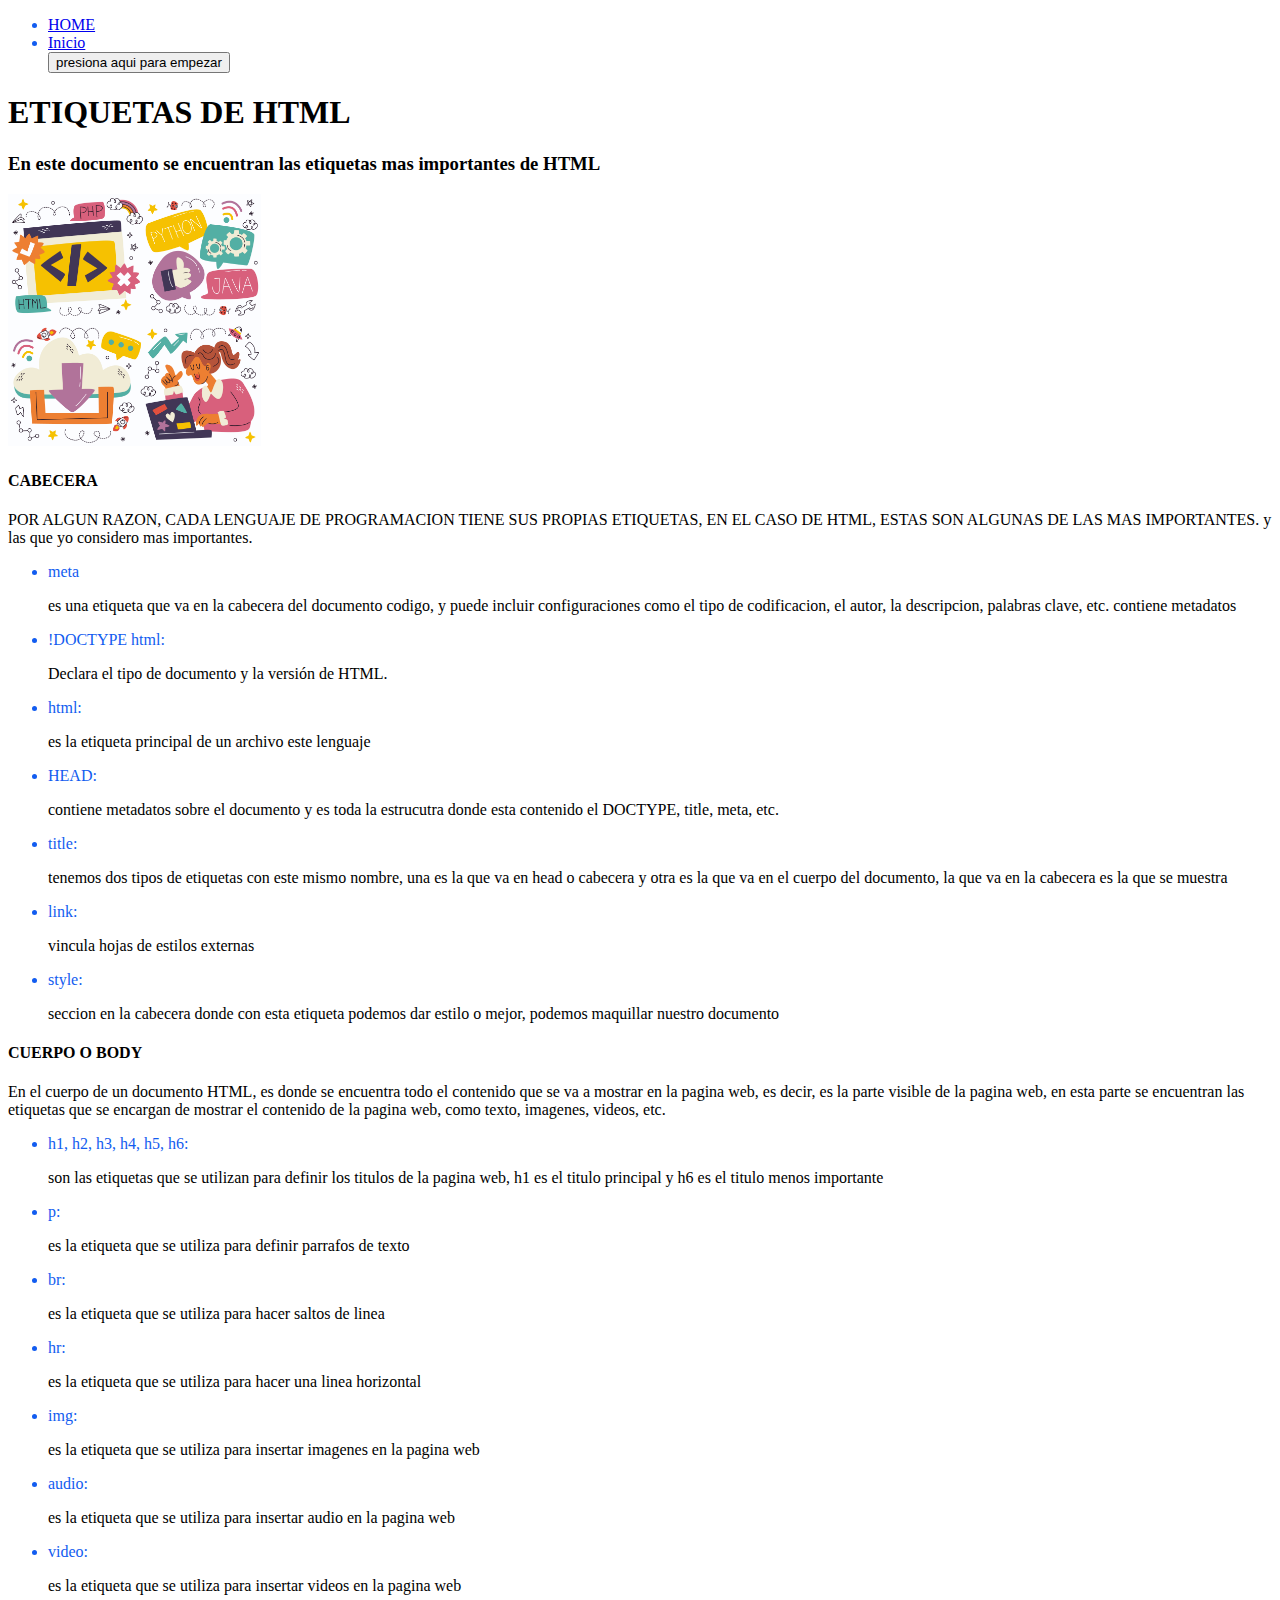
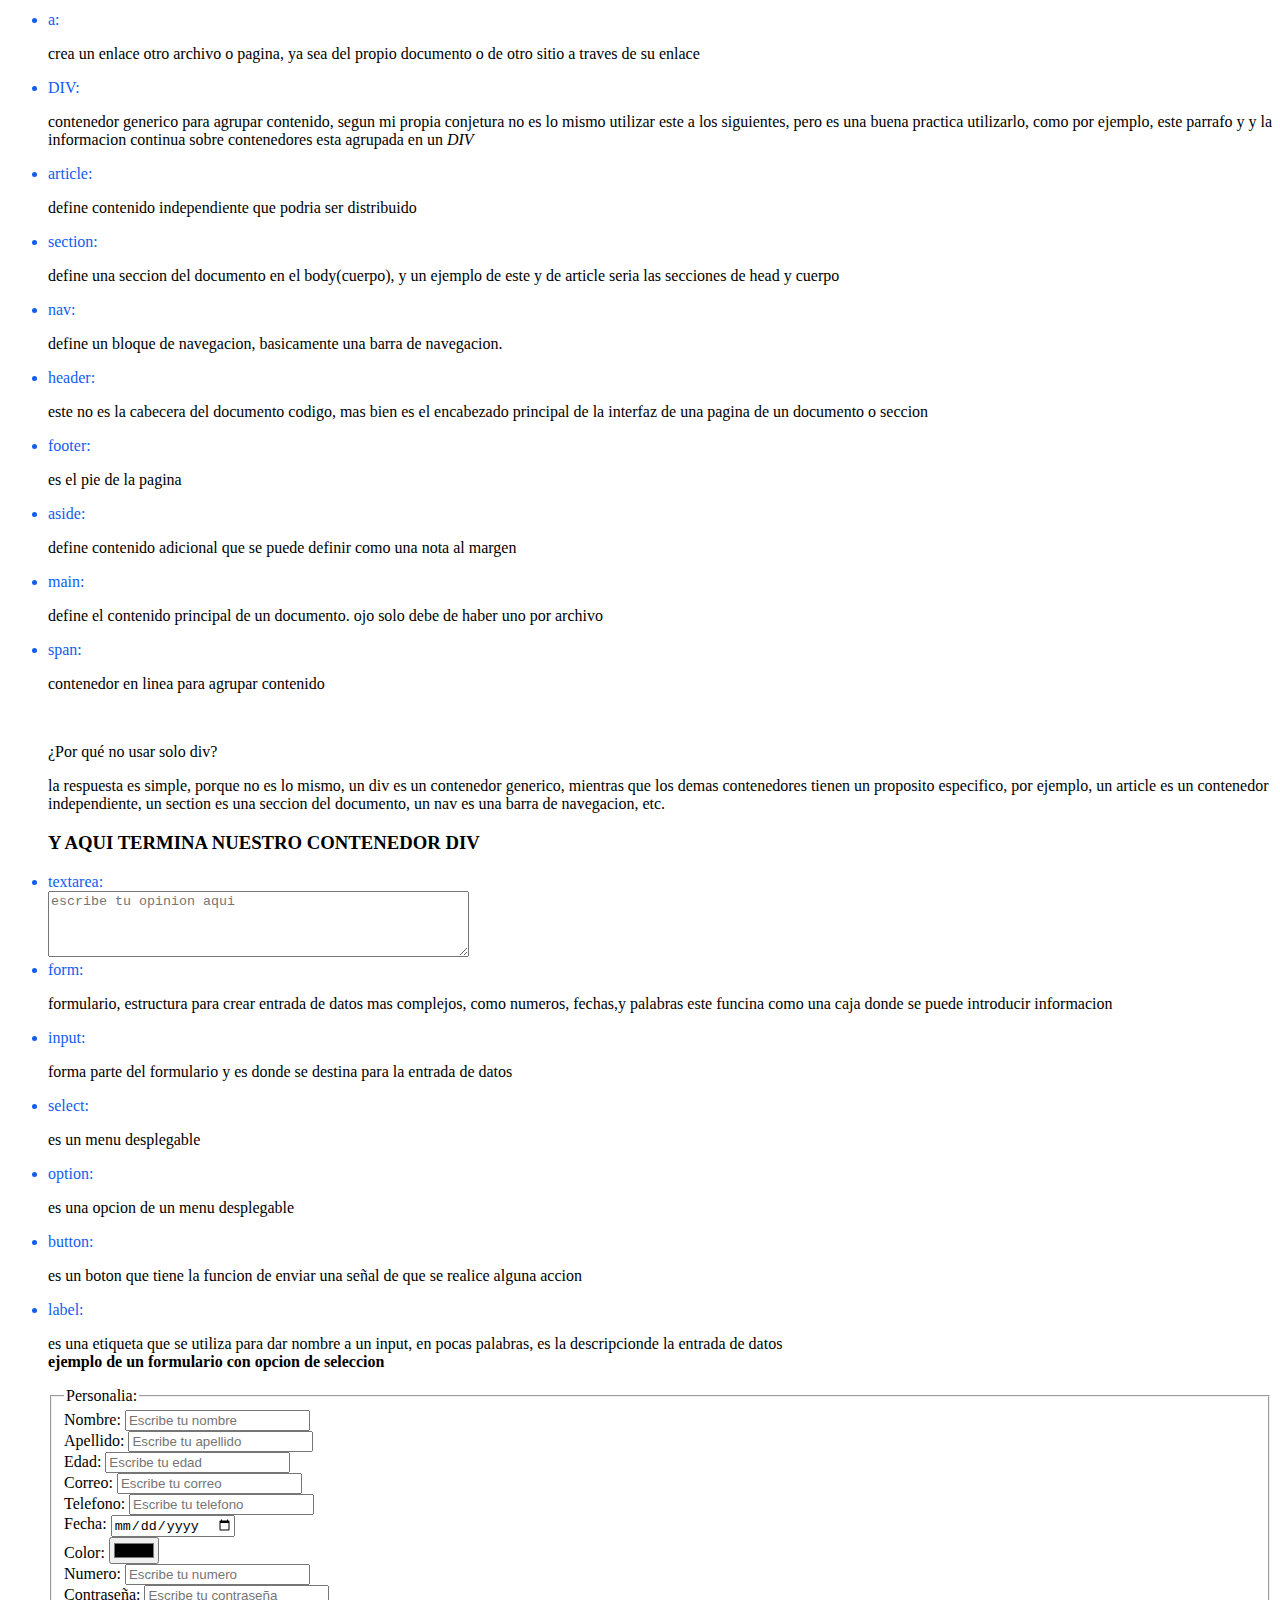
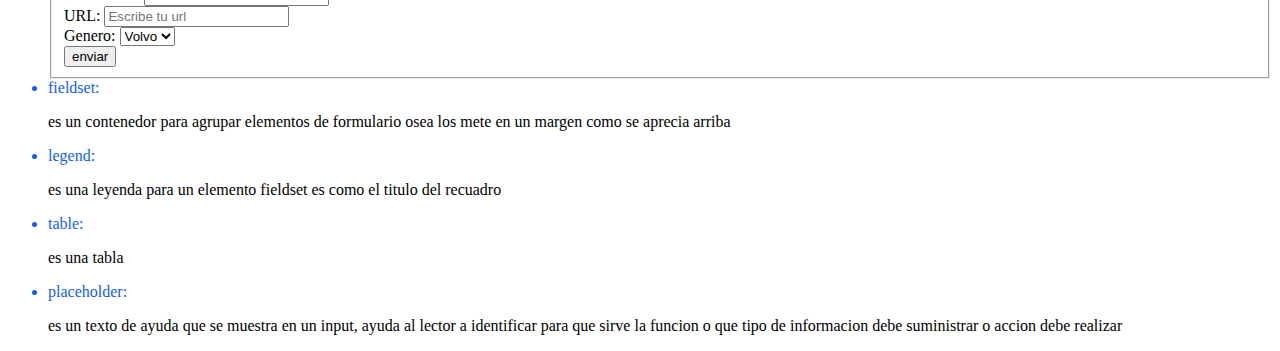
==== etiquetas.html @ 9a73b933 "firts commit" ====
<!DOCTYPE html>
<html lang="en">

<head>
    <meta charset="UTF-8">
    <meta name="viewport" content="width=device-width, initial-scale=1.0">
    <title>etiquetas</title>
    <style>
        li {
            color: #125cf0;
        }
    </style>
</head>

<body>
    <nav class="navbar-main">
        <ul>
            <div class="middle">
                <li><a href="etiquetas.html" target="_blank" rel="noopener noreferrer">HOME</a></li>

            </div>
            <div class="index">
                <li><a href="index.html">Inicio</a></li>
            </div>

            <div>
                <button type="button" onclick=" alert('¡FELICIDADES...estas en etiquetas!') ">presiona aqui para
                    empezar</button>
            </div>
            <!-- <li><a href="caracteristicas.html">Caracteristicas</a></li>
            <li><a href="etiquetas.html">Etiquetas</a></li>
            <li><a href="formularios.html">Formularios</a></li>
            <li><a href="multimedia.html">Multimedia</a></li>
            <li><a href="contacto.html">Contacto</a></li> -->
        </ul>
    </nav>
    <header>
        <h1>ETIQUETAS DE HTML</h1>
        <h3>
            <p>En este documento se encuentran las etiquetas mas importantes de HTML</p>
        </h3>
        <img src="imagenes/html5_2.jpg" alt="" height="auto" width="20%">
    </header>

    <section class="cabecera">
        <article class="etiqueta cabecera">

            <h4>CABECERA</h4>
            <P>
                POR ALGUN RAZON, CADA LENGUAJE DE PROGRAMACION TIENE SUS PROPIAS ETIQUETAS, EN EL CASO DE HTML,
                ESTAS SON ALGUNAS DE LAS MAS IMPORTANTES. y las que yo considero mas importantes.
            </P>
            <ul>
                <li>meta</li>
                <p>es una etiqueta que va en la cabecera del documento codigo, y puede incluir configuraciones
                    como el tipo de codificacion, el autor, la descripcion, palabras clave, etc. contiene metadatos</p>
                </p>
                <li>!DOCTYPE html:</li>
                <p>Declara el tipo de documento y la versión de HTML.</p>
                <li>html:</li>
                <p>es la etiqueta principal de un archivo este lenguaje</p>
                <li>HEAD:</li>
                <p>contiene metadatos sobre el documento y es toda la estrucutra donde esta contenido el DOCTYPE, title,
                    meta, etc.</p>
                </p>
                <li>title:</li>
                <p>tenemos dos tipos de etiquetas con este mismo nombre, una es la que va en head o cabecera
                    y otra es la que va en el cuerpo del documento, la que va en la cabecera es la que se
                    muestra
                </p>
                <li>link:</li>
                <p>vincula hojas de estilos externas</p>
                <li>style:</li>
                <p>seccion en la cabecera donde con esta etiqueta podemos dar estilo o mejor, podemos
                    maquillar nuestro documento</p>
                </p>
            </ul>
        </article>
    </section>
    <section class="body">
        <article class="body etiquetas">
            <h4>CUERPO O BODY</h4>
            <p>
                En el cuerpo de un documento HTML, es donde se encuentra todo el contenido que se va a mostrar en la
                pagina web, es decir, es la parte visible de la pagina web, en esta parte se encuentran las etiquetas
                que se encargan de mostrar el contenido de la pagina web, como texto, imagenes, videos, etc.
            </p>
            <ul>
                <li>h1, h2, h3, h4, h5, h6:</li>
                <p>son las etiquetas que se utilizan para definir los titulos de la pagina web, h1 es el titulo
                    principal y h6 es el titulo menos importante</p>
                <li>p:</li>
                <p>es la etiqueta que se utiliza para definir parrafos de texto</p>
                <li>br:</li>
                <p>es la etiqueta que se utiliza para hacer saltos de linea</p>
                <li>hr:</li>
                <p>es la etiqueta que se utiliza para hacer una linea horizontal</p>
                <li>img:</li>
                <p>es la etiqueta que se utiliza para insertar imagenes en la pagina web</p>
                <li>audio:</li>
                <p>es la etiqueta que se utiliza para insertar audio en la pagina web</p>
                <li>video:</li>
                <p>es la etiqueta que se utiliza para insertar videos en la pagina web</p>
                <li>a:</li>
                <p>crea un enlace otro archivo o pagina, ya sea del propio documento o de otro sitio a traves
                    de su enlace</p>
                <div class="contenedores">
                    <li>DIV:</li>
                    <p>contenedor generico para agrupar contenido, segun mi propia conjetura no es lo mismo utilizar
                        este a los siguientes, pero es una buena practica utilizarlo, como por ejemplo, este parrafo y
                        y la informacion continua sobre contenedores esta agrupada en un <cite>DIV</cite></p>
                    <li>article:</li>
                    <p>define contenido independiente que podria ser distribuido</p>
                    <li>section:</li>
                    <p>define una seccion del documento en el body(cuerpo), y un ejemplo de este y de article seria las
                        secciones de head y cuerpo</p>
                    <li>nav:</li>
                    <p>define un bloque de navegacion, basicamente una barra de navegacion. </p>
                    <li>header:</li>
                    <p>este no es la cabecera del documento codigo, mas bien es el encabezado principal de la interfaz
                        de una pagina
                        de un documento o seccion
                    </p>
                    <li>footer:</li>
                    <p>es el pie de la pagina </p>
                    <li>aside:</li>
                    <p>define contenido adicional que se puede definir como una nota al margen</p>
                    <li>main:</li>
                    <p>define el contenido principal de un documento. ojo solo debe de haber uno por archivo</p>
                    <li>span:</li>
                    <p>contenedor en linea para agrupar contenido</p>
                    <br>
                    <p>¿Por qué no usar solo div?</p>
                    <p>la respuesta es simple, porque no es lo mismo, un div es un contenedor generico, mientras que los
                        demas contenedores tienen un proposito especifico, por ejemplo, un article es un contenedor
                        independiente, un section es una seccion del documento, un nav es una barra de navegacion, etc.
                    </p>
                    <h3>Y AQUI TERMINA NUESTRO CONTENEDOR DIV</h3>

                </div>
                <li>textarea:</li>
                <textarea rows="4" cols="50" placeholder="escribe tu opinion aqui" name="numeros" id="num"></textarea>
                <li>form:</li>
                <p>formulario, estructura para crear entrada de datos mas complejos, como numeros, fechas,y palabras
                    este funcina como una caja donde se puede introducir informacion</p>
                </p>
                <li>input:</li>
                <p>forma parte del formulario y es donde se destina para la entrada de datos</p>
                <li>select:</li>
                <p>es un menu desplegable</p>
                <li>option:</li>
                <p>es una opcion de un menu desplegable</p>
                <li>button:</li>
                <p>es un boton que tiene la funcion de enviar una señal de que se realice alguna accion</p>
                <li>label:</li>
                <p>es una etiqueta que se utiliza para dar nombre a un input, en pocas palabras, es la descripcionde la
                    entrada de datos <br> <strong> ejemplo de un formulario con opcion de seleccion </strong></p>

                <form action="formulario.php" method="post">
                    <fieldset>
                        <legend>Personalia:</legend>
                        <label for="nombre">Nombre:</label>
                        <input type="text" id="nombre" name="nombre" placeholder="Escribe tu nombre">
                        <br>
                        <label for="apellido">Apellido:</label>
                        <input type="text" id="apellido" name="apellido" placeholder="Escribe tu apellido">
                        <br>
                        <label for="edad">Edad:</label>
                        <input type="number" id="edad" name="edad" placeholder="Escribe tu edad">
                        <br>
                        <label for="correo">Correo:</label>
                        <input type="email" id="correo" name="correo" placeholder="Escribe tu correo">
                        <br>
                        <label for="telefono">Telefono:</label>
                        <input type="tel" id="telefono" name="telefono" placeholder="Escribe tu telefono">
                        <br>
                        <label for="fecha">Fecha:</label>
                        <input type="date" id="fecha" name="fecha" placeholder="Escribe tu fecha">
                        <br>
                        <label for="color">Color:</label>
                        <input type="color" id="color" name="color" placeholder="Escribe tu color">
                        <br>
                        <label for="numero">Numero:</label>
                        <input type="number" id="numero" name="numero" placeholder="Escribe tu numero">
                        <br>
                        <label for="password">Contraseña:</label>
                        <input type="password" id="password" name="password" placeholder="Escribe tu contraseña">
                        <br>
                        <label for="url">URL:</label>
                        <input type="url" id="url" name="url" placeholder="Escribe tu url">
                        <br>
                        <label for="genero">Genero:</label>
                        <select name="gener" id="gener">
                            <option value="volvo">Volvo</option>
                            <option value="saab">Saab</option>
                            <option value="fiat">Fiat</option>
                            <option value="audi">Audi</option>
                        </select>
                        <br>
                        <button type="button" onclick="alert('felicitaciones mi primer mensaje')">enviar</button>
                    </fieldset>
                    <li>fieldset:</li>
                    <p>es un contenedor para agrupar elementos de formulario osea los mete en un margen como se aprecia
                        arriba</p>
                    <li>legend:</li>
                    <p>es una leyenda para un elemento fieldset es como el titulo del recuadro</p>
                    <li>table:</li>
                    <p>es una tabla</p>
                    <li>placeholder:</li>
                    <p>es un texto de ayuda que se muestra en un input, ayuda al lector a identificar para que sirve
                        la
                        funcion o que tipo de informacion debe suministrar o accion debe realizar
                    </p>

            </ul>
        </article>
    </section>
</body>

</html>
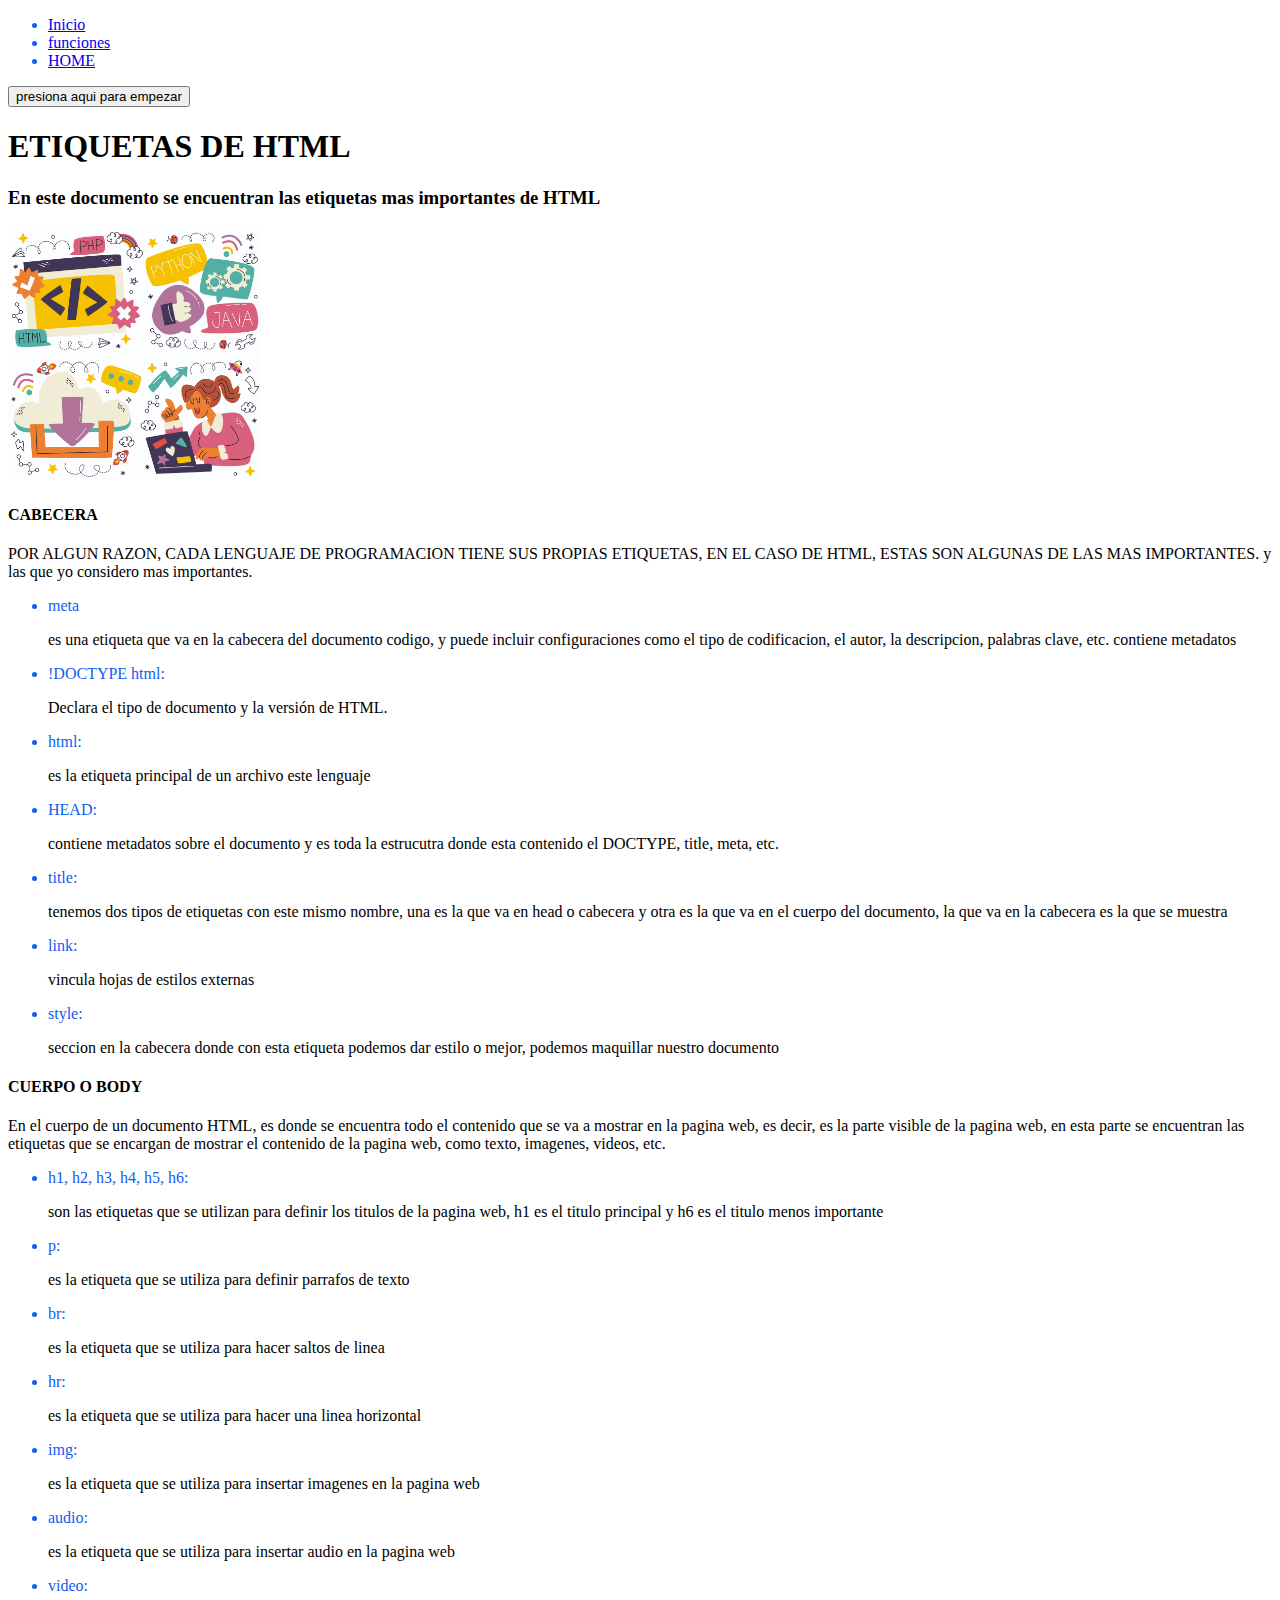
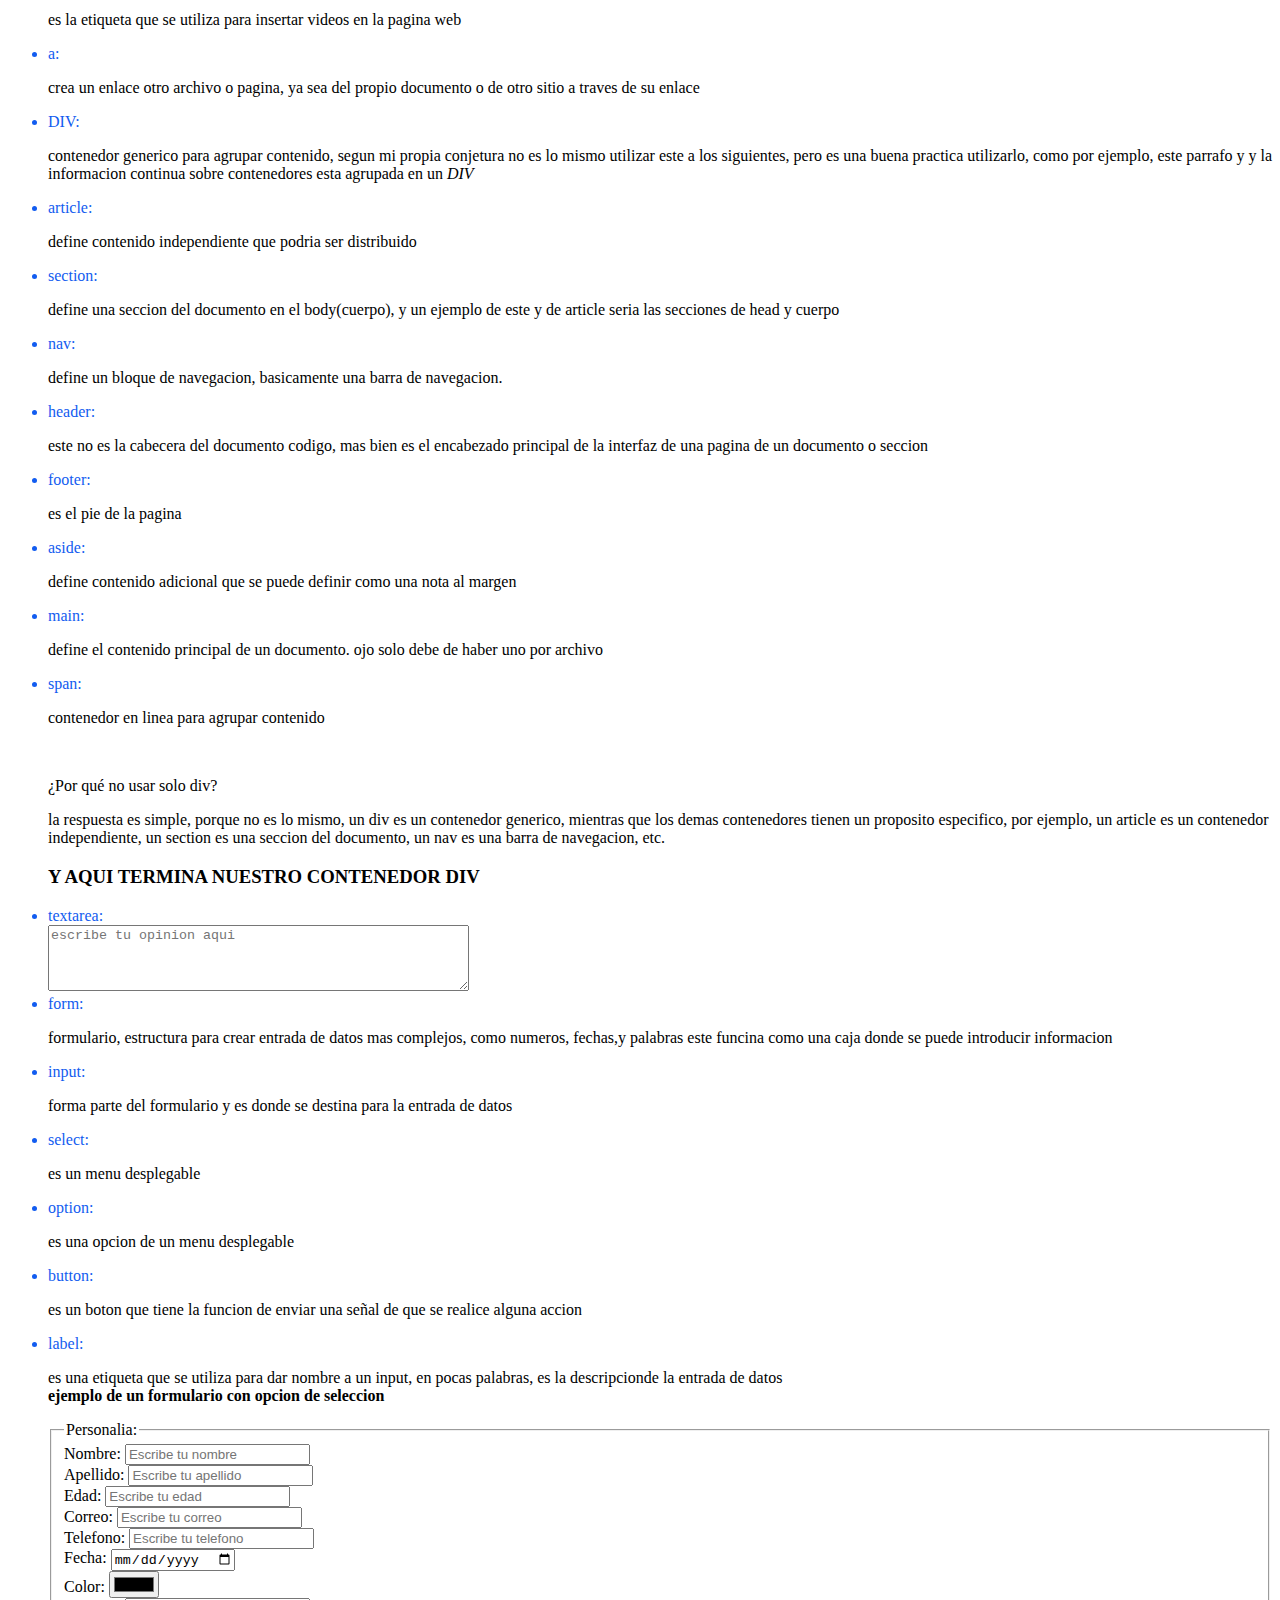
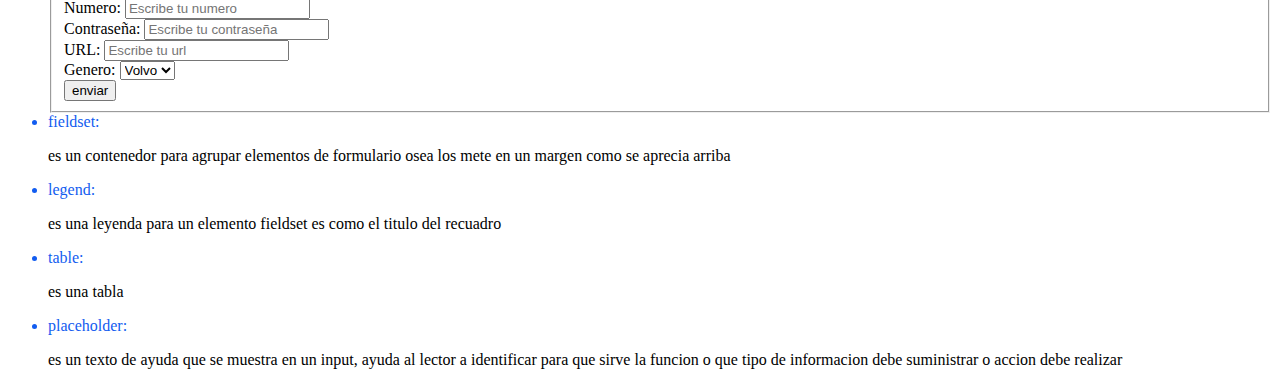
==== commit af3c35fa: "commit primer" ====
--- a/etiquetas.html
+++ b/etiquetas.html
@@ -16,28 +16,28 @@
     <nav class="navbar-main">
         <ul>
             <div class="middle">
-                <li><a href="etiquetas.html" target="_blank" rel="noopener noreferrer">HOME</a></li>
+                <li><a href="etiquetas.html" target="_blank" rel="noopener noreferrer">Inicio</a></li>
 
             </div>
+
+            <!-- <li><a href="caracteristicas.html">Caracteristicas</a></li> -->
+            <li><a href="funciones.html" target="_blank" rel="noopener noreferrer">funciones</a></li>
+            <!-- <li><a href="formularios.html">Formularios</a></li> -->
+            <!-- <li><a href="multimedia.html">Multimedia</a></li> -->
+            <!-- <li><a href="contacto.html">Contacto</a></li> -->
             <div class="index">
-                <li><a href="index.html">Inicio</a></li>
+                <li><a href="index.html">HOME</a></li>
             </div>
-
-            <div>
-                <button type="button" onclick=" alert('¡FELICIDADES...estas en etiquetas!') ">presiona aqui para
-                    empezar</button>
-            </div>
-            <!-- <li><a href="caracteristicas.html">Caracteristicas</a></li>
-            <li><a href="etiquetas.html">Etiquetas</a></li>
-            <li><a href="formularios.html">Formularios</a></li>
-            <li><a href="multimedia.html">Multimedia</a></li>
-            <li><a href="contacto.html">Contacto</a></li> -->
         </ul>
     </nav>
+    <div>
+        <button type="button" onclick=" alert('¡FELICIDADES...estas en etiquetas!') ">presiona aqui para
+            empezar</button>
+    </div>
     <header>
         <h1>ETIQUETAS DE HTML</h1>
         <h3>
-            <p>En este documento se encuentran las etiquetas mas importantes de HTML</p>
+            En este documento se encuentran las etiquetas mas importantes de HTML
         </h3>
         <img src="imagenes/html5_2.jpg" alt="" height="auto" width="20%">
     </header>
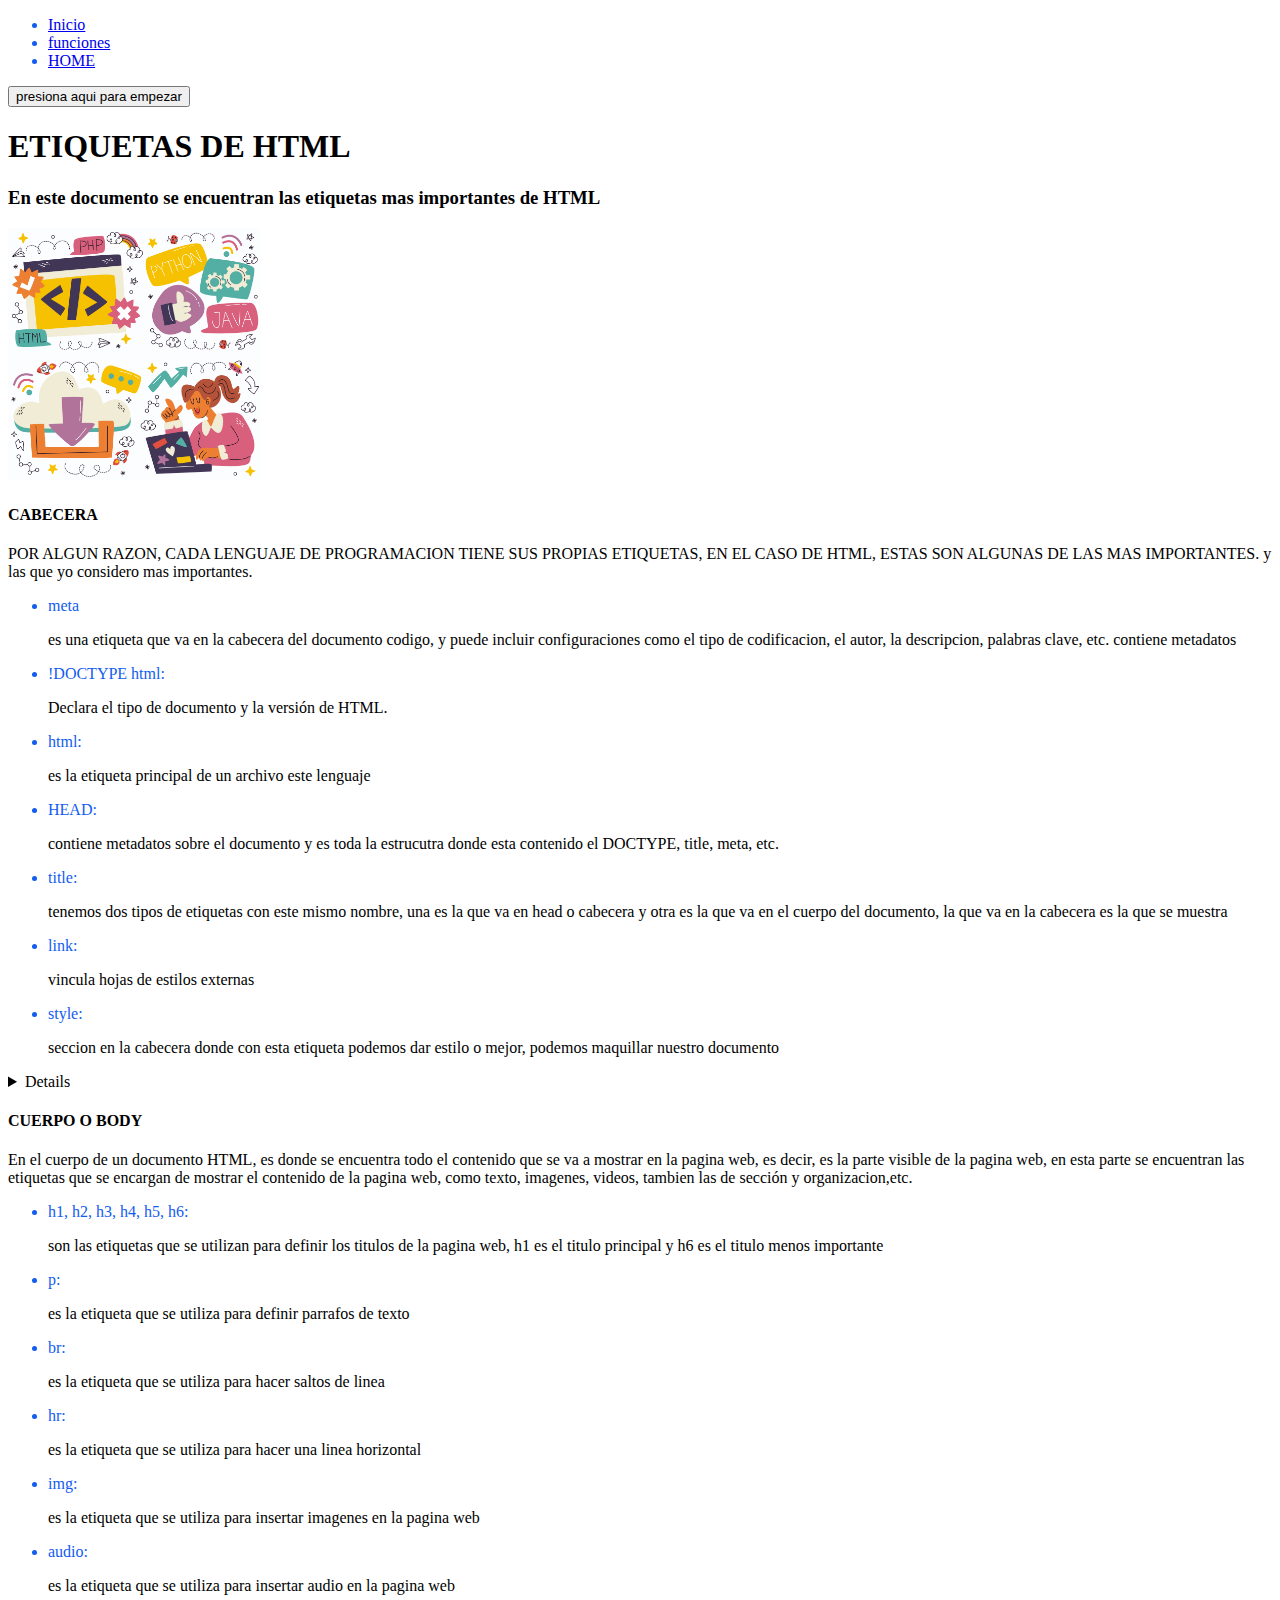
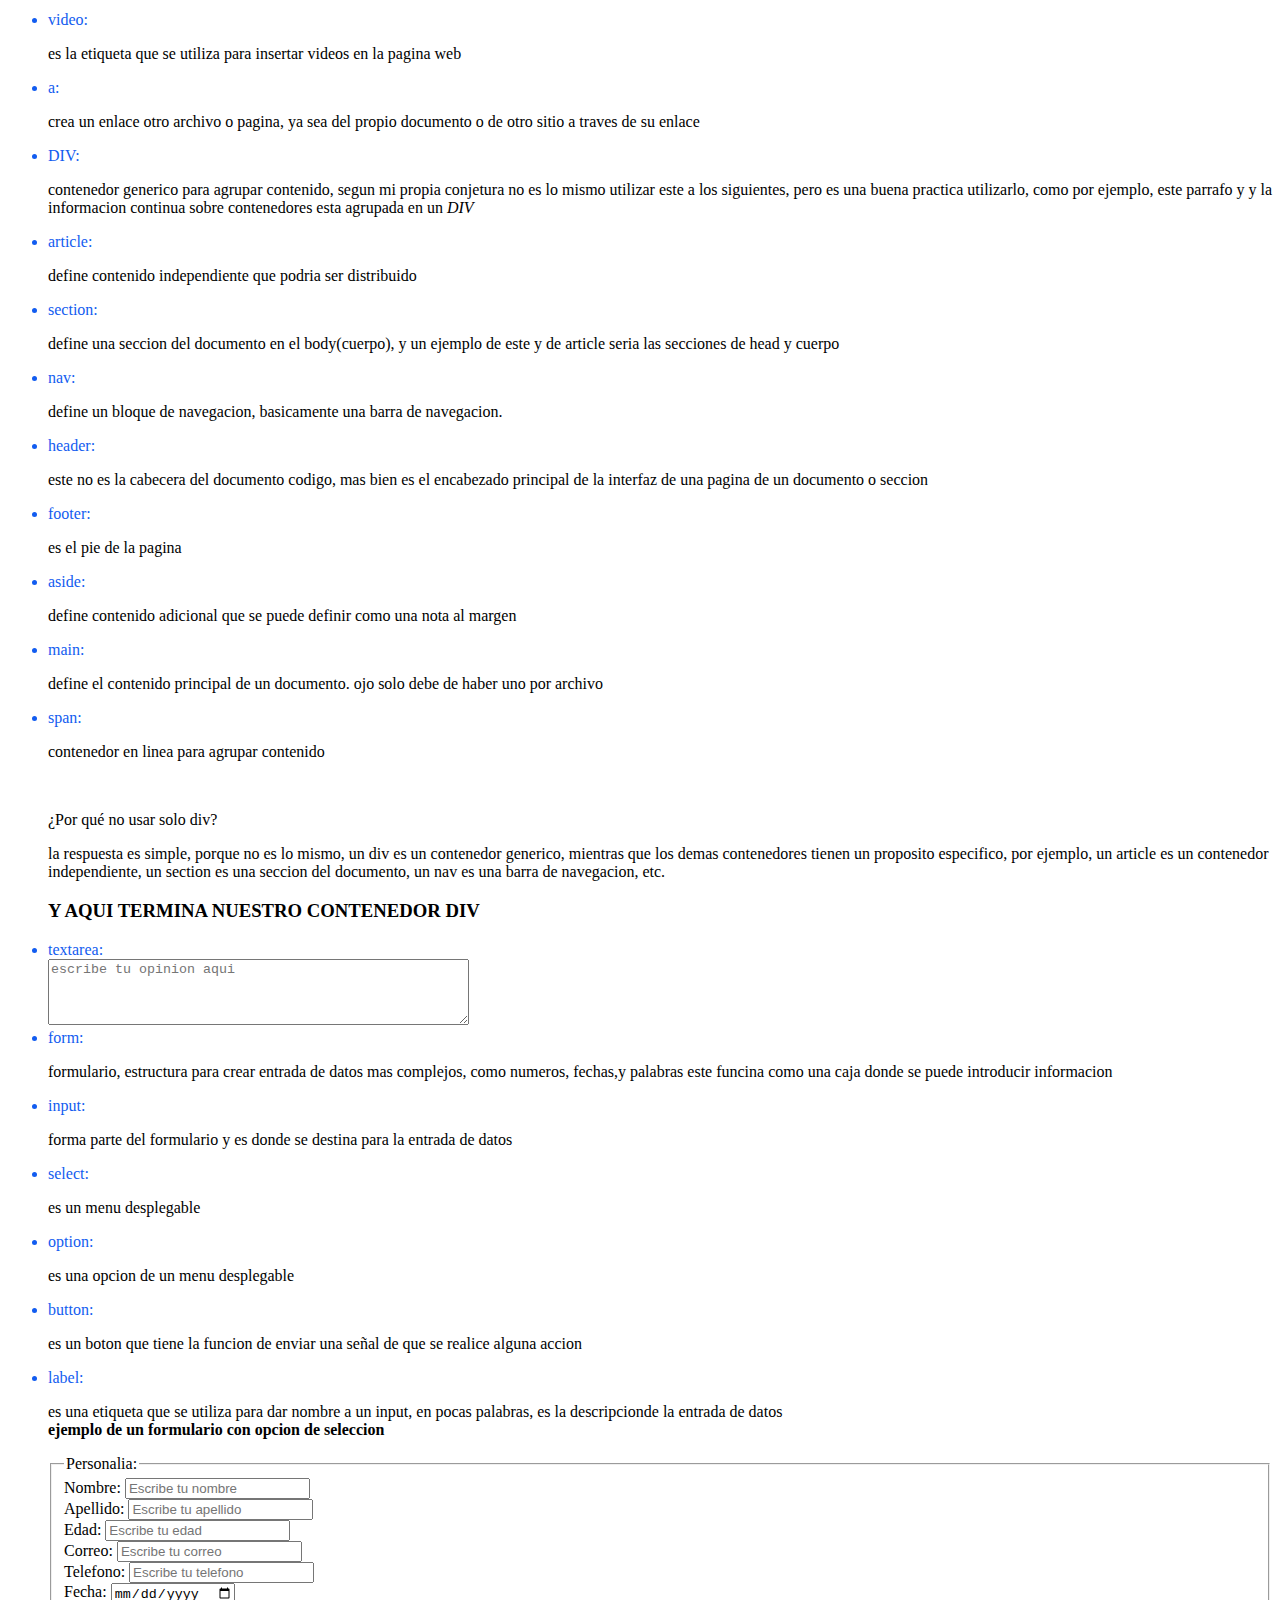
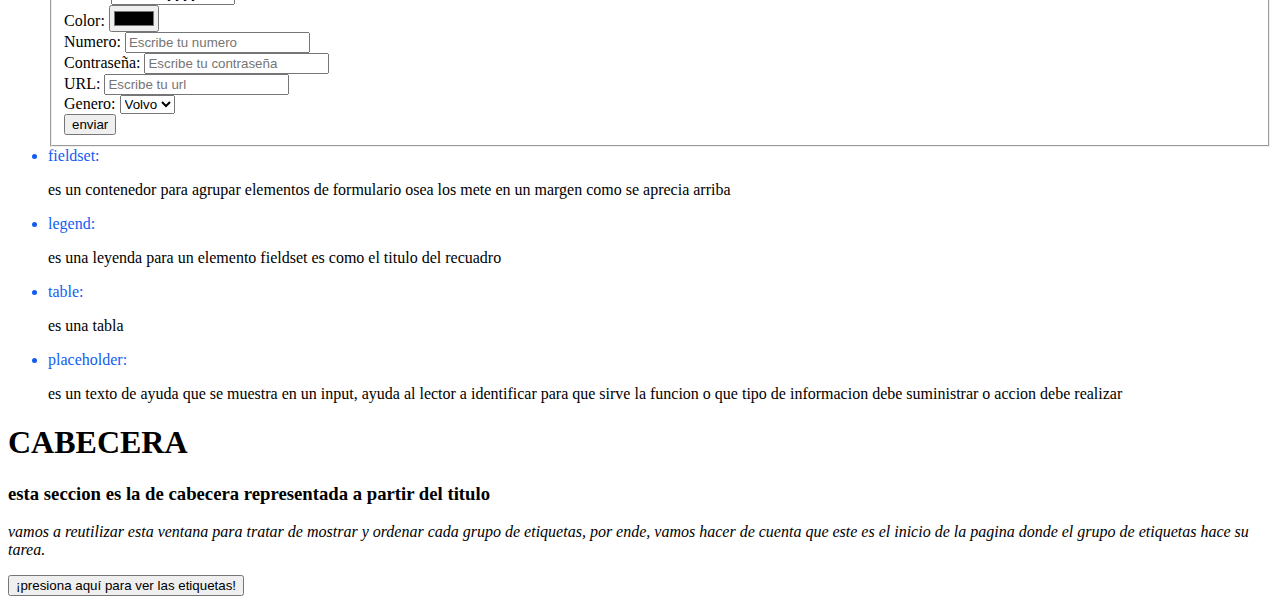
==== commit 2db4cc20: "commit -m etiquetas" ====
--- a/etiquetas.html
+++ b/etiquetas.html
@@ -75,6 +75,10 @@
                     maquillar nuestro documento</p>
                 </p>
             </ul>
+            <summary>
+                <details>en el archivo codigo de esta ventana se utiliza las etiquetas de cabecera de HTML,
+                    eso hace que funcione correctamente la pagina que estas viendo</details>
+            </summary>
         </article>
     </section>
     <section class="body">
@@ -83,7 +87,8 @@
             <p>
                 En el cuerpo de un documento HTML, es donde se encuentra todo el contenido que se va a mostrar en la
                 pagina web, es decir, es la parte visible de la pagina web, en esta parte se encuentran las etiquetas
-                que se encargan de mostrar el contenido de la pagina web, como texto, imagenes, videos, etc.
+                que se encargan de mostrar el contenido de la pagina web, como texto, imagenes, videos,
+                tambien las de sección y organizacion,etc.
             </p>
             <ul>
                 <li>h1, h2, h3, h4, h5, h6:</li>
@@ -215,6 +220,24 @@
             </ul>
         </article>
     </section>
+    <section class="new">
+        <article class="new-etiquetas">
+            <div class="new-etiquetas" id="cabecera">
+                <header>
+                    <h1>CABECERA</h1>
+                </header>
+                <h3>esta seccion es la de cabecera representada a partir del titulo</h3>
+                <p>
+                    <cite>vamos a reutilizar esta ventana para tratar de mostrar y ordenar cada grupo
+                        de etiquetas, por ende, vamos hacer de cuenta que este es el inicio de la pagina donde
+                        el grupo de etiquetas hace su tarea.</cite>
+                </p>
+                <button type="button" onclick="alert('DOCTYPE,title,link, style, body, head')">¡presiona aquí para ver
+                    las etiquetas!
+                </button>
+            </div>
+        </article>
+    </section>
 </body>
 
 </html>